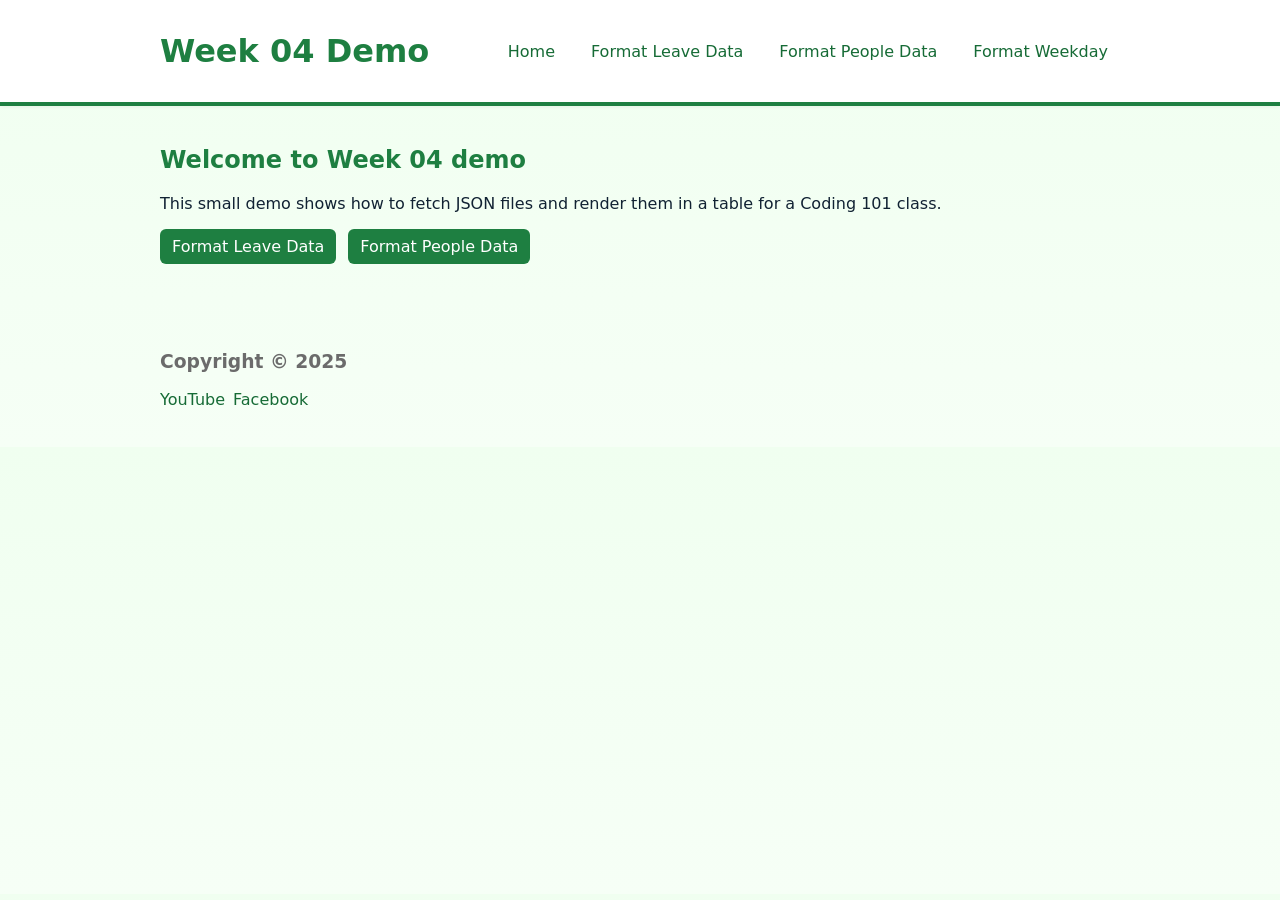
==== index-ex.html @ 25e9daf3 "First Commit" ====
<!DOCTYPE html>
<html>
    <head>
        <meta charset="utf-8" />
        <meta name="viewport" content="width=device-width,initial-scale=1" />
        <title>Week 04 Demo</title>
        <meta name="description" content="This is the description to be read by search engine" />
        <link rel="stylesheet" href="styles.css" />
    </head>

    <body>
        <header class="site-header">
            <div class="container">
                <h1>Week 04 Demo</h1>
                <nav class="main-nav">
                    <ul>
                        <li><a href="index.html">Home</a></li>
                        <li><a href="formatLeaveData.html">Format Leave Data</a></li>
                        <li><a href="formatPeopleData.html">Format People Data</a></li>
                        <li><a href="formatWeekDayData.html">Format Weekday</a></li>
                    </ul>
                </nav>
            </div>
        </header>

        <main class="container">
            <section>
                <h2>Welcome to Week 04 demo</h2>
                <p>
                    This small demo shows how to fetch JSON files and render them in a
                    table for a Coding 101 class.
                </p>
                <ul class="quick-links">
                    <li><a class="btn" href="formatLeaveData.html">Format Leave Data</a></li>
                    <li><a class="btn" href="formatPeopleData.html">Format People Data</a></li>
                </ul>
            </section>
        </main>

        <footer class="site-footer">
            <div class="container">
                <div>
                    <h3>Copyright © 2025</h3>
                    <ul class="social">
                        <li><a href="https://www.youtube.com" target="_blank">YouTube</a></li>
                        <li><a href="https://www.facebook.com" target="_blank">Facebook</a></li>
                    </ul>
                </div>
            </div>
        </footer>
    </body>
</html>
---- styles.css ----
:root {
    --bg: #f6fff6;
    --panel: #ffffff;
    --accent: #1e7f41;
    /* green theme */
    --accent-600: #166b36;
    --muted: #6b6b6b;
    --radius: 8px;
    --container-width: 1000px;
}

* {
    box-sizing: border-box
}

body {
    font-family: system-ui, -apple-system, "Segoe UI", Roboto, "Helvetica Neue", Arial;
    background: linear-gradient(180deg, #f0fff0 0%, var(--bg) 100%);
    color: #123;
    margin: 0;
}

.container {
    max-width: var(--container-width);
    margin: 0 auto;
    padding: 20px
}

.site-header {
    background: var(--panel);
    box-shadow: 0 1px 4px rgba(0, 0, 0, 0.06);
    border-bottom: 4px solid var(--accent);
}

.site-header .container {
    display: flex;
    align-items: center;
    justify-content: space-between
}

.site-header h1 {
    margin: 12px 0;
    color: var(--accent)
}

.main-nav ul {
    list-style: none;
    margin: 0;
    padding: 0;
    display: flex;
    gap: 12px
}

.main-nav a {
    color: var(--accent-600);
    text-decoration: none;
    padding: 8px 12px;
    border-radius: 6px
}

.main-nav a:hover {
    background: rgba(30, 127, 65, 0.08)
}

.main-nav.small ul {
    gap: 8px
}

main h2 {
    color: var(--accent)
}

.quick-links {
    list-style: none;
    padding: 0;
    display: flex;
    gap: 12px
}

.btn {
    display: inline-block;
    background: var(--accent);
    color: #fff;
    padding: 8px 12px;
    border-radius: 6px;
    text-decoration: none
}

.btn:hover {
    background: var(--accent-600)
}

table {
    width: 100%;
    border-collapse: collapse;
    margin-top: 12px;
    background: var(--panel);
    border-radius: var(--radius);
    overflow: hidden
}

th,
td {
    padding: 10px 12px;
    border-bottom: 1px solid #eee;
    text-align: left
}

th {
    background: linear-gradient(180deg, rgba(30, 127, 65, 0.08), transparent);
    color: var(--accent-600)
}

tbody tr:hover {
    background: rgba(30, 127, 65, 0.04)
}

.site-footer {
    padding: 12px 0;
    color: var(--muted)
}

.social {
    list-style: none;
    padding: 0;
    display: flex;
    gap: 8px;
    margin: 6px 0
}

.social a {
    color: var(--accent-600);
    text-decoration: none
}

@media (max-width:700px) {
    .site-header .container {
        flex-direction: column;
        align-items: flex-start
    }

    .main-nav ul {
        flex-wrap: wrap
    }

    table,
    th,
    td {
        font-size: 13px
    }
}
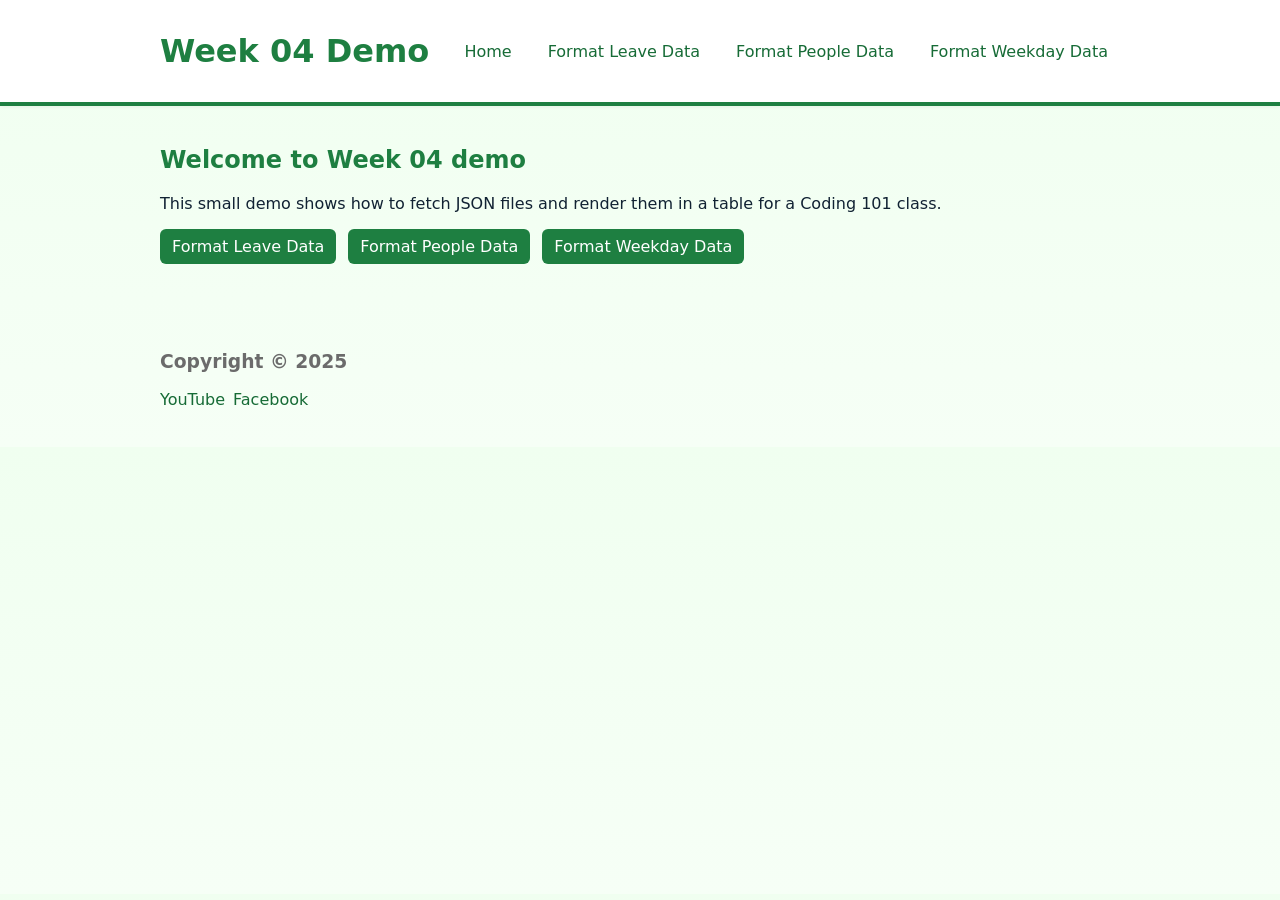
==== commit 3135664c: "add format week day button" ====
--- a/index-ex.html
+++ b/index-ex.html
@@ -17,7 +17,7 @@
                         <li><a href="index.html">Home</a></li>
                         <li><a href="formatLeaveData.html">Format Leave Data</a></li>
                         <li><a href="formatPeopleData.html">Format People Data</a></li>
-                        <li><a href="formatWeekDayData.html">Format Weekday</a></li>
+                        <li><a href="formatWeekdayData.html">Format Weekday Data</a></li>
                     </ul>
                 </nav>
             </div>
@@ -33,6 +33,7 @@
                 <ul class="quick-links">
                     <li><a class="btn" href="formatLeaveData.html">Format Leave Data</a></li>
                     <li><a class="btn" href="formatPeopleData.html">Format People Data</a></li>
+                    <li><a class="btn" href="formatWeekdayData.html">Format Weekday Data</a></li>
                 </ul>
             </section>
         </main>
